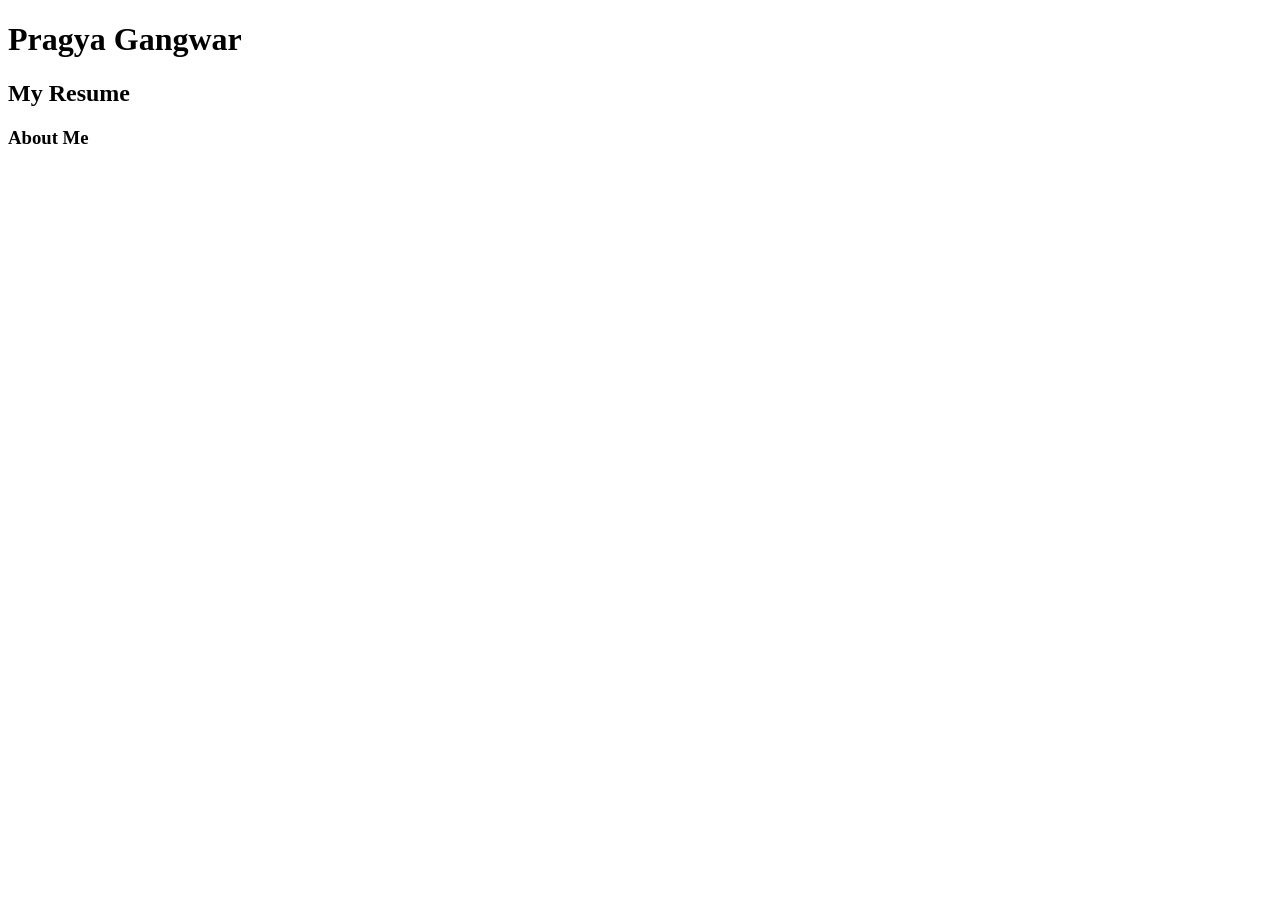
==== week1/index.html @ 859af069 "Week 2 Task 2.1 - Basic HTML structure" ====
<!DOCTYPE html>
<html lang="en">
<head>
    <meta charset="UTF-8">
    <title>My Resume</title>
</head>
<body>
    <h1>Pragya Gangwar</h1>
    <h2>My Resume</h2>
    <h3>About Me</h3>
</body>
</html>
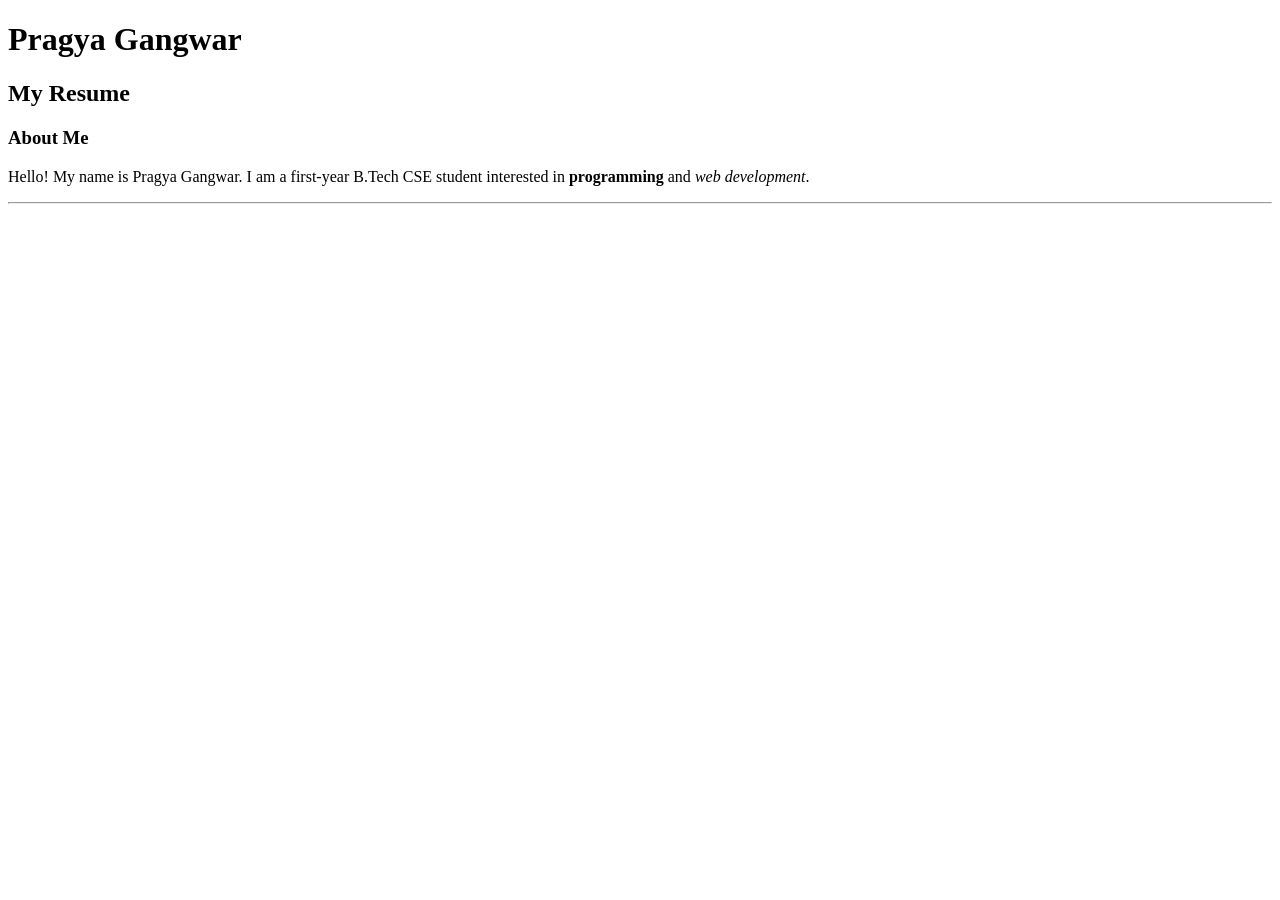
==== commit e70aa99f: "Week 2 Task 2.2 - Intro and text formatting" ====
--- a/week1/index.html
+++ b/week1/index.html
@@ -9,5 +9,13 @@
     <h1>Pragya Gangwar</h1>
     <h2>My Resume</h2>
     <h3>About Me</h3>
+    <p>
+    Hello! My name is Pragya Gangwar. I am a first-year
+    B.Tech CSE student interested in
+    <strong>programming</strong> and
+    <em>web development</em>.
+</p>
+
+<hr>
 </body>
 </html>
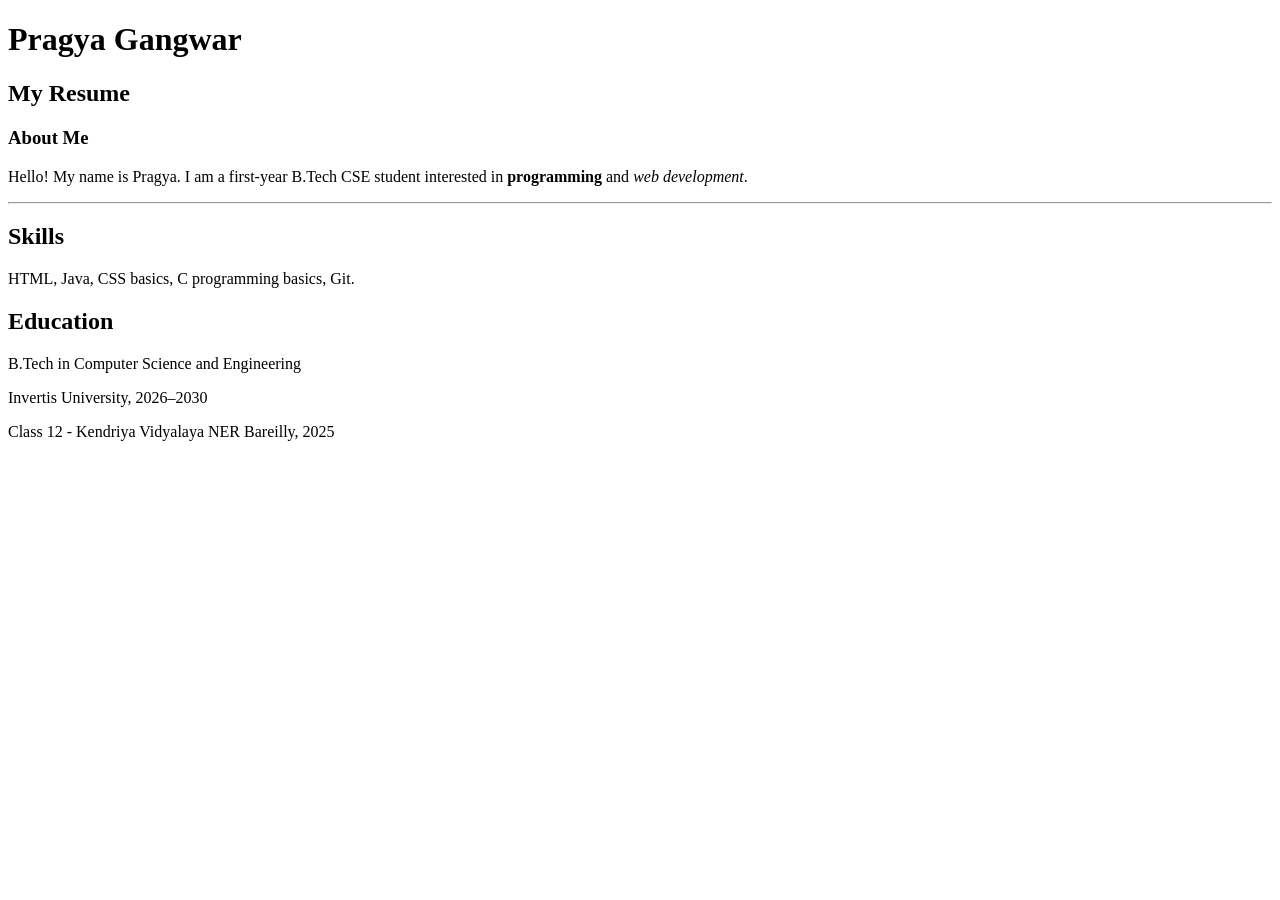
==== commit 613b52e9: "Week 2 Task 2.3 - Skills and education" ====
--- a/week1/index.html
+++ b/week1/index.html
@@ -10,12 +10,24 @@
     <h2>My Resume</h2>
     <h3>About Me</h3>
     <p>
-    Hello! My name is Pragya Gangwar. I am a first-year
+    Hello! My name is Pragya. I am a first-year
     B.Tech CSE student interested in
     <strong>programming</strong> and
     <em>web development</em>.
 </p>
 
 <hr>
+<!-- Skills section -->
+<div id="skills" class="resume-section">
+    <h2>Skills</h2>
+    <p>HTML, Java, CSS basics, C programming basics, Git.</p>
+</div>
+<!-- Education section -->
+<div id="education" class="resume-section">
+    <h2>Education</h2>
+    <p>B.Tech in Computer Science and Engineering</p>
+    <p>Invertis University, 2026–2030</p>
+    <p>Class 12 - Kendriya Vidyalaya NER Bareilly, 2025</p>
+</div>
 </body>
 </html>
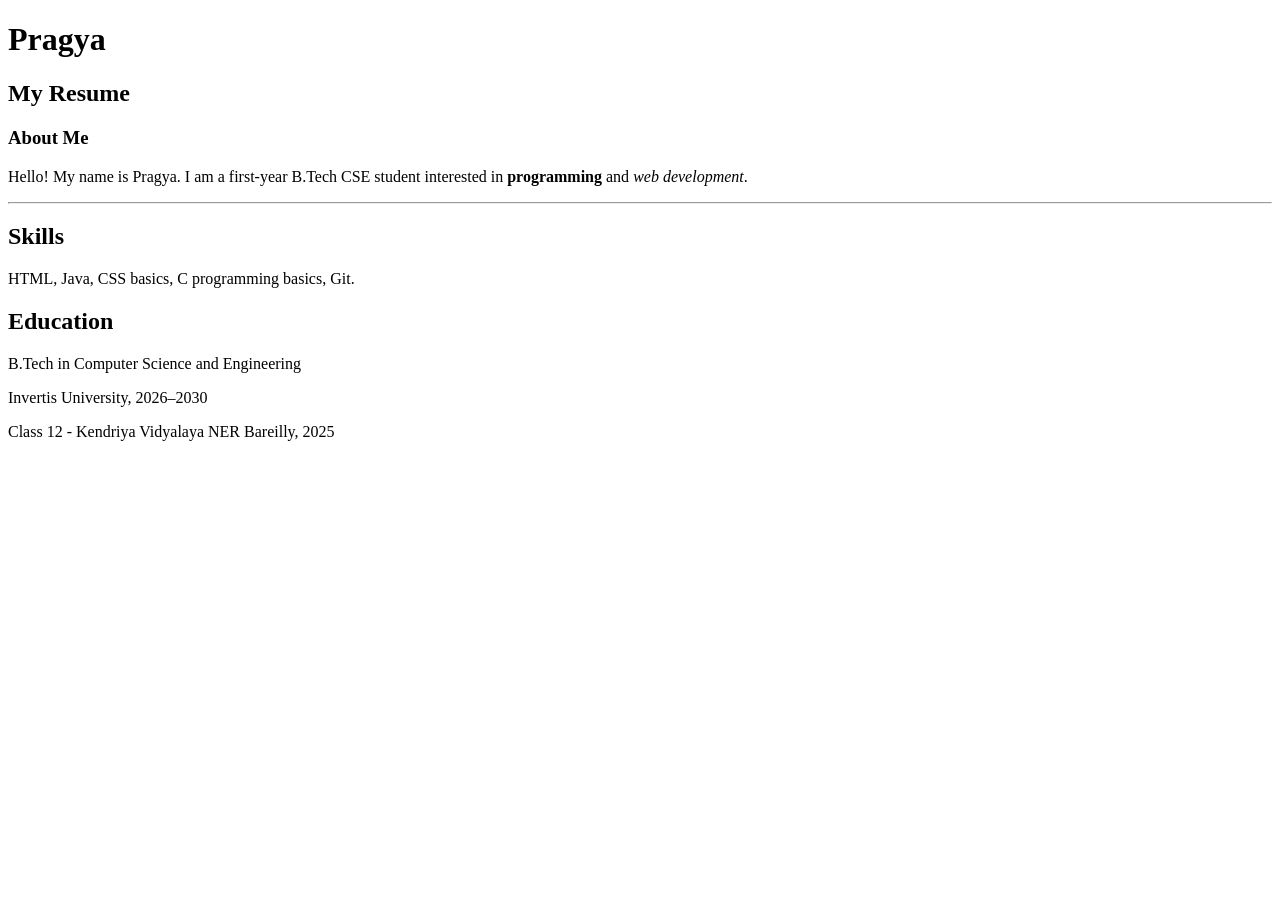
==== commit 482808d8: "Week 2 Task 2.5 - Comments and indentation" ====
--- a/week1/index.html
+++ b/week1/index.html
@@ -6,7 +6,7 @@
     <title>My Resume</title>
 </head>
 <body>
-    <h1>Pragya Gangwar</h1>
+    <h1>Pragya</h1>
     <h2>My Resume</h2>
     <h3>About Me</h3>
     <p>
@@ -17,12 +17,12 @@
 </p>
 
 <hr>
-<!-- Skills section -->
+<!-- Skills and education section -->
 <div id="skills" class="resume-section">
     <h2>Skills</h2>
     <p>HTML, Java, CSS basics, C programming basics, Git.</p>
 </div>
-<!-- Education section -->
+
 <div id="education" class="resume-section">
     <h2>Education</h2>
     <p>B.Tech in Computer Science and Engineering</p>
